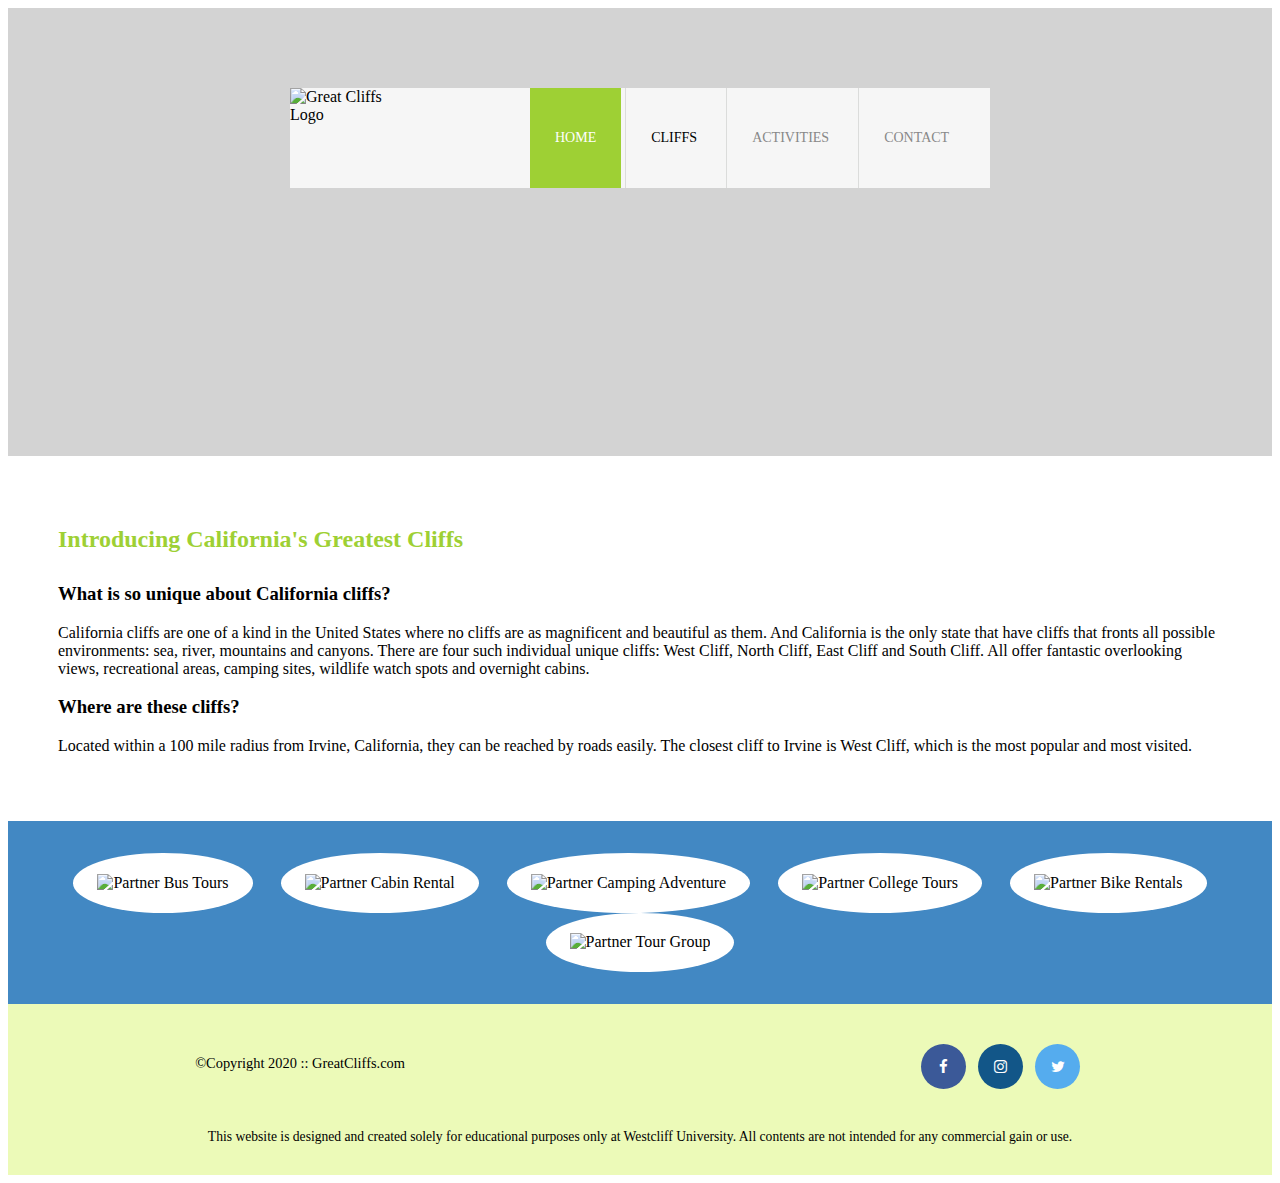
==== index.html @ 30c590d9 "Convent to CSS external method" ====
<!DOCTYPE html>
<html lang="en">
  <head>
    <title>Cliffs Web Page</title>
    <meta charset="UTF-8" />
    <meta http-equiv="X-UA-Compatible" content="IE=edge" />
    <meta name="viewport" content="width=device-width, initial-scale=1.0" />
    <link rel="Stylesheet" href="style.css" />
    <!-- Font Awesome -->
    <link
      rel="stylesheet"
      href="https://cdnjs.cloudflare.com/ajax/libs/font-awesome/4.7.0/css/font-awesome.min.css"
    />
  </head>
  <body id="home">
    <!-- Container to wrap everything -->
    <div id="container">
      <!-- Brand of Website -->
      <header>
        <div class="main-header">
          <div class="logo">
            <img src="images/logo.png" alt="Great Cliffs Logo" />
          </div>
          <!-- Main Navigator-->
          <div class="main-menu">
            <nav>
              <ul>
                <li class="active"><a href="index.html">Home</a></li>
                <li>Cliffs</li>
                <li><a href="activities.html">Activities</a></li>
                <li><a href="contact.html">Contact</a></li>
              </ul>
            </nav>
          </div>
        </div>
      </header>

      <!-- Main contant -->
      <main>
        <h2>Introducing California's Greatest Cliffs</h2>
        <h3>What is so unique about California cliffs?</h3>
        <p>
          California cliffs are one of a kind in the United States where no
          cliffs are as magnificent and beautiful as them. And California is the
          only state that have cliffs that fronts all possible environments:
          sea, river, mountains and canyons. There are four such individual
          unique cliffs: West Cliff, North Cliff, East Cliff and South Cliff.
          All offer fantastic overlooking views, recreational areas, camping
          sites, wildlife watch spots and overnight cabins.
        </p>
        <h3>Where are these cliffs?</h3>
        <p>
          Located within a 100 mile radius from Irvine, California, they can be
          reached by roads easily. The closest cliff to Irvine is West Cliff,
          which is the most popular and most visited.
        </p>
      </main>
      <!-- End main contant -->

      <!-- Image section-->
      <section>
        <ul id="partners">
          <li class="partner">
            <img
              src="images/partners/partner-bustour.png"
              alt="Partner Bus Tours"
            />
          </li>
          <li class="partner">
            <img
              src="images/partners/partner-cabinrental.png"
              alt="Partner Cabin Rental"
            />
          </li>
          <li class="partner">
            <img
              src="images/partners/partner-campingadv.png"
              alt="Partner Camping Adventure"
            />
          </li>
          <li class="partner">
            <img
              src="images/partners/partner-collegetours.png"
              alt="Partner College Tours"
            />
          </li>
          <li class="partner">
            <img
              src="images/partners/partner-rentalbike.png"
              alt="Partner Bike Rentals"
            />
          </li>
          <li class="partner">
            <img
              src="images/partners/partner-tourgroup.png"
              alt="Partner Tour Group"
            />
          </li>
        </ul>
      </section>

      <!-- Footer -->
      <footer>
        <div id="nondisclaimer">
          <div class="copy">&copy;Copyright 2020 :: GreatCliffs.com</div>
          <div class="social">
            <a href="#" class="fa fa-facebook"></a>
            <a href="#" class="fa fa-instagram"></a>
            <a href="#" class="fa fa-twitter"></a>
          </div>
        </div>
        <div id="disclaimer">
          <p>
            This website is designed and created solely for educational purposes
            only at Westcliff University. All contents are not intended for any
            commercial gain or use.
          </p>
        </div>
      </footer>
    </div>
  </body>
</html>
---- style.css ----
header {
  width: 100%;
  min-height: 400px;
  padding-top: 3em;
}
#home header {
  background: no-repeat lightgrey url(images/cliff_ocean.jpg);
  background-size: 1500px;
}
.main-header {
  background-color: rgb(255, 255, 255, 0.8);
  width: 700px;
  margin: 2em auto 0 auto;
  min-height: 100px;
  height: 100px;
}
.main-header .logo img {
  width: 100px;
  height: 100px;
  margin: 0 2em 0 0;
  float: left;
}
/* Navigation */
.main-menu {
  margin-left: 200px;
  font-weight: 400;
}
.main-menu ul li {
  list-style-type: none;
  display: inline-block;
  padding-left: 25px;
  padding-right: 25px;
  border-left: 1px solid rgba(202, 204, 202, 0.6);
  line-height: 100px;
  text-transform: uppercase;
  font-size: 14px;
}
.main-menu ul li a {
  text-decoration: none;
  color: #888;
}
.main-menu ul li a:hover {
  color: #9ed034;
}
.main-menu ul li.active {
  background: #9ed034;
  border: none;
}
.main-menu ul li.active a {
  color: #fff;
}
/* Main */
main {
  padding: 50px 50px;
}
h2 {
  font: Arial, Helvetica, sans-serif;
  color: #9ed034;
  padding-bottom: 10px;
}
/* Partners */
section {
  width: 100%;
  background: #4288c3;
}
section #partners {
  width: 1200px;
  padding: 2em 0 2em 0;
  margin: 0 auto;
  text-align: center;
}
section #partners .partner {
  display: inline-block;
  margin: 0 0.75em;
  padding: 1.3em 1.5em;
  background-color: #fff;
  border-radius: 50%;
}
section #partners .partner img {
  width: 90px;
  height: 90px;
}
footer {
  width: 100%;
  height: 155px;
  padding-bottom: 1em;
  background-color: #ecfab8;
}
footer #nondisclaimer .copy {
  padding: 3.5em 3.5em 3.5em 13em;
  float: left;
  font-size: 0.9em;
}
footer #nondisclaimer .social {
  padding: 2.5em;
  margin-right: 9.25em;
  float: right;
}
footer #disclaimer {
  clear: both;
}
footer #disclaimer p {
  font-size: 0.85em;
  text-align: center;
}
footer #nondisclaimer .social .fa {
  padding: 15px;
  font-size: 15px;
  width: 15px;
  text-align: center;
  text-decoration: none;
  margin: 0 4px;
  border-radius: 50%;
}
footer #nondisclaimer .social .fa:hover {
  opacity: 0.7;
}
footer #nondisclaimer .social .fa-facebook {
  background: #3b5998;
  color: white;
}
footer #nondisclaimer .social .fa-twitter {
  background: #55acee;
  color: white;
}
footer #nondisclaimer .social .fa-instagram {
  background: #125688;
  color: white;
}
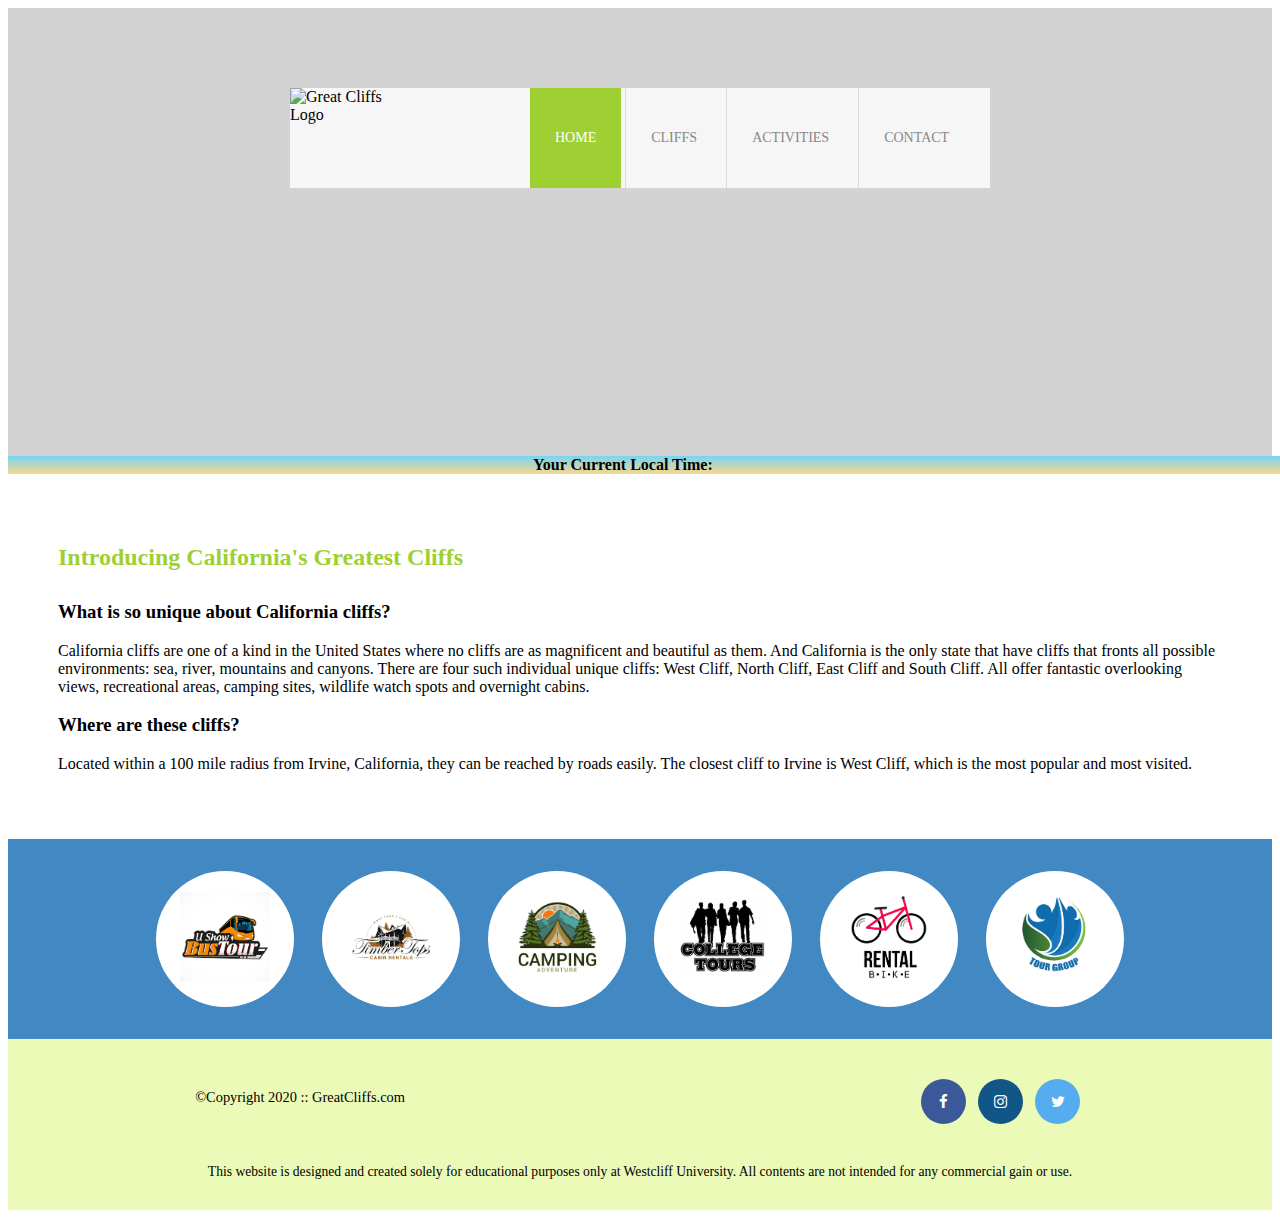
==== commit d01005a4: "partner convert for page index, contact & activities" ====
--- a/index.html
+++ b/index.html
@@ -26,7 +26,7 @@
             <nav>
               <ul>
                 <li class="active"><a href="index.html">Home</a></li>
-                <li>Cliffs</li>
+                <li><a href="cliffs.html">Cliffs</a></li>
                 <li><a href="activities.html">Activities</a></li>
                 <li><a href="contact.html">Contact</a></li>
               </ul>
@@ -34,7 +34,10 @@
           </div>
         </div>
       </header>
-
+      <section id="timeofday">
+        <span>Your Current Local Time: </span>
+        <span id="clock"></span>
+      </section>
       <!-- Main contant -->
       <main>
         <h2>Introducing California's Greatest Cliffs</h2>
@@ -60,7 +63,7 @@
       <!-- Image section-->
       <section>
         <ul id="partners">
-          <li class="partner">
+          <!--<li class="partner">
             <img
               src="images/partners/partner-bustour.png"
               alt="Partner Bus Tours"
@@ -95,7 +98,7 @@
               src="images/partners/partner-tourgroup.png"
               alt="Partner Tour Group"
             />
-          </li>
+          </li>-->
         </ul>
       </section>
 
@@ -118,5 +121,84 @@
         </div>
       </footer>
     </div>
+    <!--JavaScript Codes-->
+    <script>
+      //Create a time data function
+      function currentTime() {
+        //Declare variables
+        var d = new Date();
+        var hr = d.getHours();
+        var min = d.getMinutes();
+        var sec = d.getSeconds();
+        var ampm;
+
+        if (sec < 10) {
+          sec = "0" + sec;
+        }
+        if (min < 10) {
+          min = "0" + min;
+        }
+
+        var utchr = d.getUTCHours();
+        var timeDiff;
+        var adjTimeDiff;
+        var timeZone;
+
+        timeDiff = utchr - hr;
+        if (timeDiff >= 0) {
+          adjTimeDiff = timeDiff;
+        } else {
+          adjTimeDiff = timeDiff + 24;
+        }
+
+        if (adjTimeDiff == 8) {
+          timeZone = "PST";
+        } else if (adjTimeDiff == 6) {
+          timeZone = "CST";
+        } else if (adjTimeDiff == 5) {
+          timeZone = "EST";
+        } else if (adjTimeDiff == 7) {
+          timeZone = "MST";
+        }
+
+        if (hr == 12) {
+          ampm = "PM";
+        } else if (hr > 12) {
+          hr -= 12;
+          ampm = "PM";
+        } else {
+          ampm = "AM";
+        }
+
+        var time = hr + ":" + min + ":" + sec + " " + ampm + " " + timeZone;
+        document.getElementById("clock").innerText = time;
+      }
+      setInterval(currentTime, 1000);
+
+  
+      var photos = [];
+      var fileNames = [];
+      var imageList = [];
+      var image;
+      var openList = "<li class = 'partner'>";
+      var closeList = "</li>";
+
+      //Create a loop to create 6 images starting with index of 0
+      for (var i = 0; i < 6; i++) {
+        fileNames.push("partner-pic" + (i + 1));
+        photos.push(
+          "<img src = 'images/partners/" +
+            fileNames[i] +
+            ".png' alt = 'partner picture " +
+            (i + 1) +
+            "'>"
+        ); //assemble full image elements
+        image = openList + photos[i] + closeList;
+        imageList.push(image);
+      }
+      //Display all six images from the array in the album
+      document.getElementById("partners").innerHTML = imageList.join(" ");
+
+    </script>
   </body>
 </html>
--- a/style.css
+++ b/style.css
@@ -49,10 +49,18 @@
 .main-menu ul li.active a {
   color: #fff;
 }
+#timeofday {
+  color: #3a3a3a, #125688;
+  font: Arial, Helvetica, sans-serif;
+  padding-left: 525px;
+  background: rgb(2,0,36);
+  background: linear-gradient(0deg, rgba(251,215,139,1) 0%, rgba(118,213,245,1) 100%);
+}
 /* Main */
 main {
   padding: 50px 50px;
 }
+h1,
 h2 {
   font: Arial, Helvetica, sans-serif;
   color: #9ed034;
@@ -79,6 +87,7 @@
 section #partners .partner img {
   width: 90px;
   height: 90px;
+  /* footer */
 }
 footer {
   width: 100%;
@@ -127,3 +136,133 @@
   background: #125688;
   color: white;
 }
+/* activities page */
+#activities header {
+  background: no-repeat lightgrey url(images/runfly.jpg);
+  background-size: 1500px;
+}
+table {
+  width: 1000px;
+  margin: 4em auto 0 auto;
+}
+caption {
+  background: #852b1b;
+  height: 40px;
+  color: #fff;
+  font-size: 1.3em;
+  font-weight: bold;
+  padding-top: 1em;
+}
+thead {
+  background: #bde1ff;
+}
+tbody {
+  background: #eeffe6;
+  text-align: center;
+}
+th,
+td {
+  width: 225px;
+  height: 75px;
+  vertical-align: middle;
+  border: solid 1px #852b1b;
+}
+th:first-child {
+  width: 125px;
+  height: 50px;
+  background: #4977d1;
+  color: #fff;
+}
+td:first-child {
+  font-weight: bold;
+  background: #bde1ff;
+}
+/* contact page */
+#contact header {
+  background: no-repeat lightgrey url(images/cliff_rock.jpg);
+  background-size: 1500px;
+}
+.phone,
+.email {
+  padding-bottom: 15px;
+}
+span:first-child {
+  font-weight: bold;
+}
+fieldset {
+  border: solid 3px #9ed034;
+}
+legend {
+  font-size: 2em;
+  color: #4977d1;
+}
+label {
+  font-weight: bold;
+}
+.textbox label {
+  display: block;
+  margin: 15px 0 0 0;
+}
+.radios,
+.selectmenu,
+.commentbox,
+.button,
+.textbox {
+  margin: 20px;
+}
+.selectmenu select {
+  width: 200px;
+  text-align: center;
+}
+input {
+  width: 500px;
+}
+textarea {
+  display: block;
+  height: 200px;
+  width: 500px;
+}
+input[type="radio"] {
+/* attribute selector */
+  width: 25px;
+}
+input[type="submit"] {
+  margin: 10px 0 10px 370px;
+  width: 130px;
+  height: 50px;
+  background-color: #4977d1;
+  font-size: 1.1em;
+  font-weight: bold;
+  color: #fff;
+}
+.contactinfo {
+  padding-top: 10px;
+  padding-bottom: 5px;
+}
+/* Cliffs page */
+#cliffs header {
+  background: no-repeat lightgrey url(images/forest_cliff.jpg);
+  background-size: 1500px;
+}
+#cliffs main{
+    margin: 10px 50px;
+}
+.westcliffs, .northcliifs, .eastcliifs, .southcliifs{
+    width: 400px;
+    background-color: rgb(131, 12, 12);
+    color:#fff;
+    text-align: center;
+    margin: 40px 40px 50px 0px;
+    font-size: 15px;
+    font-weight: bold;
+    height: 35px;
+    padding-top: 15px;
+    display: inline-block;
+}
+.westcliffs, .eastcliifs {
+    margin-left: 160px;
+}
+.westcliffs img, .northcliifs img, .eastcliifs img, .southcliifs img{
+    width: 400px;
+    padding-top: 10px;
+}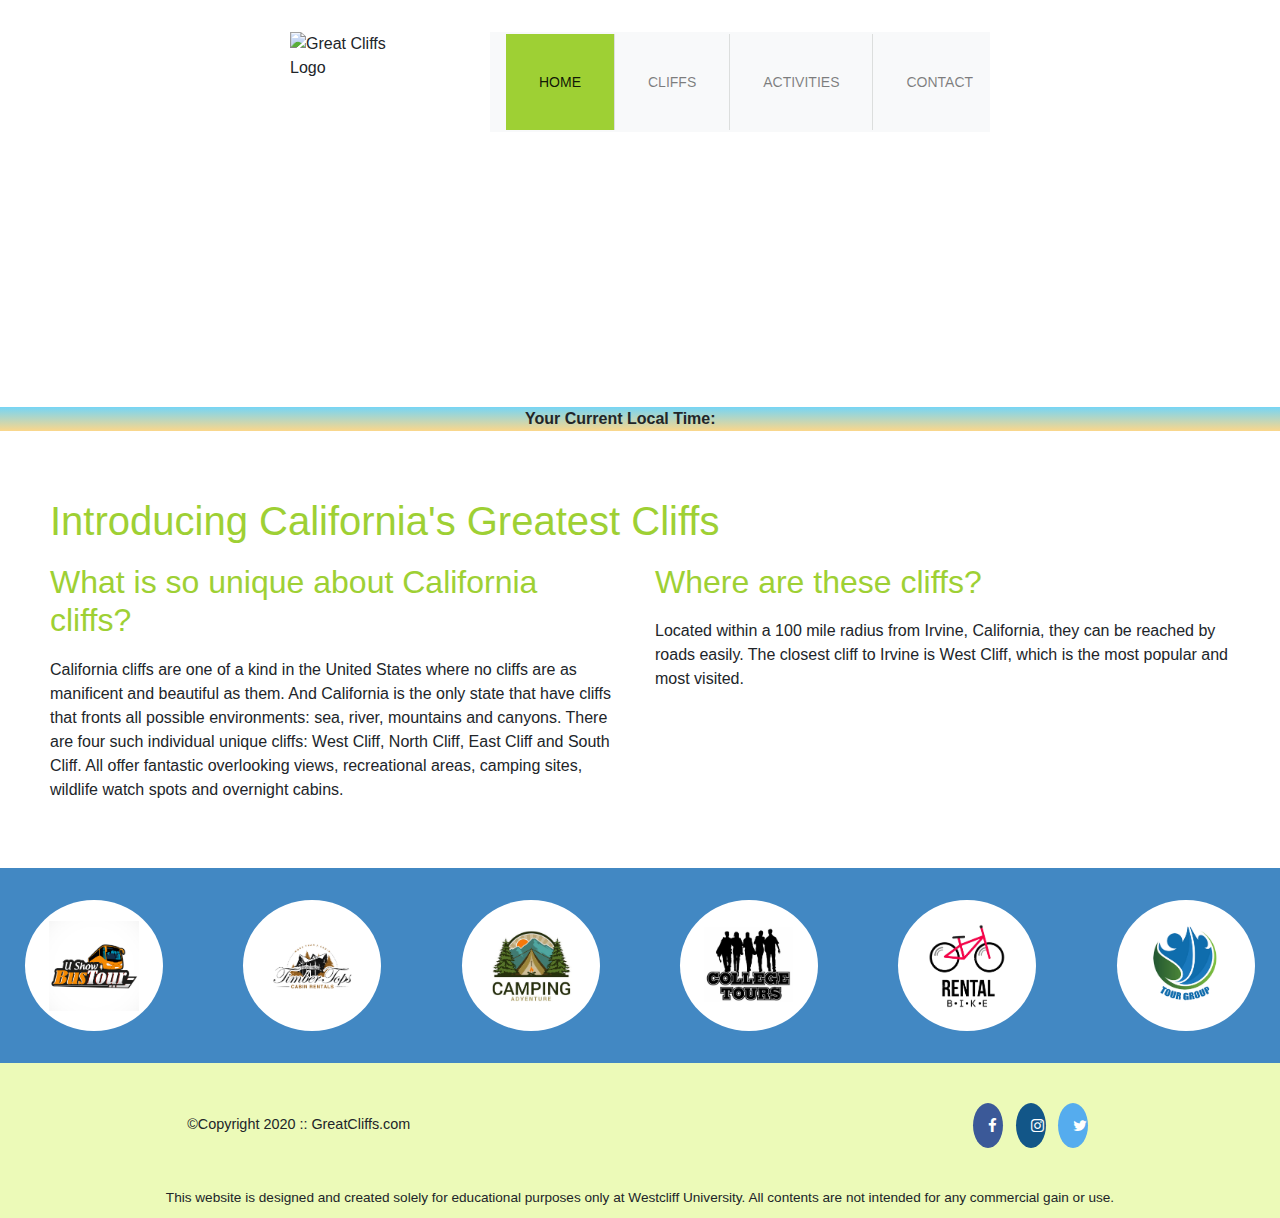
==== commit eb031515: "bootstrap for 3 pages" ====
--- a/index.html
+++ b/index.html
@@ -4,8 +4,17 @@
     <title>Cliffs Web Page</title>
     <meta charset="UTF-8" />
     <meta http-equiv="X-UA-Compatible" content="IE=edge" />
-    <meta name="viewport" content="width=device-width, initial-scale=1.0" />
+   <meta name = "viewport" content = "width = device-width, initial-scale = 1, shrink-to-fit = no">
     <link rel="Stylesheet" href="style.css" />
+ <!-- Bootstrap CSS -->
+    <link
+      href="https://cdn.jsdelivr.net/npm/bootstrap@5.0.0-beta1/dist/css/bootstrap.min.css"
+      rel="stylesheet"
+      integrity="sha384-giJF6kkoqNQ00vy+HMDP7azOuL0xtbfIcaT9wjKHr8RbDVddVHyTfAAsrekwKmP1"
+      crossorigin="anonymous"
+    />
+    <!-- Bootstrap CSS -->
+      <link rel="stylesheet" href="https://maxcdn.bootstrapcdn.com/bootstrap/4.5.2/css/bootstrap.min.css">
     <!-- Font Awesome -->
     <link
       rel="stylesheet"
@@ -16,54 +25,91 @@
     <!-- Container to wrap everything -->
     <div id="container">
       <!-- Brand of Website -->
-      <header>
-        <div class="main-header">
+            <div class="main-header">
           <div class="logo">
             <img src="images/logo.png" alt="Great Cliffs Logo" />
           </div>
           <!-- Main Navigator-->
-          <div class="main-menu">
-            <nav>
-              <ul>
-                <li class="active"><a href="index.html">Home</a></li>
-                <li><a href="cliffs.html">Cliffs</a></li>
-                <li><a href="activities.html">Activities</a></li>
-                <li><a href="contact.html">Contact</a></li>
+           <nav
+            class="navbar navbar-expand-lg bg-light navbar-light main-menu sticky-top"
+          >
+            <button
+              class="navbar-toggler"
+              type="button"
+              data-toggle="collapse"
+              data-target="#navbarContent"
+              aria-controls="navbarContent"
+              aria-expanded="false"
+              aria-label="Toggle navigation"
+            >
+              <span class="navbar-toggler-icon"></span>
+            </button>
+            <div class="collapse navbar-collapse" id="navbarContent">
+              <ul class="navbar-nav">
+                <li class="nav-item active">
+                  <a class="nav-link" href="index.html">Home</a>
+                </li>
+                <li class="nav-item">
+                  <a class="nav-link" href="cliffs.html">Cliffs</a>
+                </li>
+                <li class="nav-item">
+                  <a class="nav-link" href="activities.html">Activities</a>
+                </li>
+                <li class="nav-item">
+                  <a class="nav-link" href="contact.html">Contact</a>
+                </li>
               </ul>
-            </nav>
-          </div>
-        </div>
+            </div>
+          </nav>
+        </div>
+
+        <header>
+  
       </header>
+
       <section id="timeofday">
         <span>Your Current Local Time: </span>
         <span id="clock"></span>
       </section>
       <!-- Main contant -->
       <main>
-        <h2>Introducing California's Greatest Cliffs</h2>
-        <h3>What is so unique about California cliffs?</h3>
+        <div class="pt-3">
+        <h1>Introducing California's Greatest Cliffs</h1>
+        <div class="row">
+          <div class="col-md-6">
+            <div class="text">
+            <h2>What is so unique about California cliffs?</h2>
+            <p>
+              California cliffs are one of a kind in the United States where
+              no cliffs are as manificent and beautiful as them. And
+              California is the only state that have cliffs that fronts all
+              possible environments: sea, river, mountains and canyons. There
+              are four such individual unique cliffs: West Cliff, North Cliff,
+              East Cliff and South Cliff. All offer fantastic overlooking
+              views, recreational areas, camping sites, wildlife watch spots
+              and overnight cabins.
+            </p>
+          </div></div>
+      
+ 
+      <div class="col-md-6"> 
+        <div class="text">
+        <h2>Where are these cliffs?</h2>
         <p>
-          California cliffs are one of a kind in the United States where no
-          cliffs are as magnificent and beautiful as them. And California is the
-          only state that have cliffs that fronts all possible environments:
-          sea, river, mountains and canyons. There are four such individual
-          unique cliffs: West Cliff, North Cliff, East Cliff and South Cliff.
-          All offer fantastic overlooking views, recreational areas, camping
-          sites, wildlife watch spots and overnight cabins.
+          Located within a 100 mile radius from Irvine, California, they
+          can be reached by roads easily. The closest cliff to Irvine is
+          West Cliff, which is the most popular and most visited.
         </p>
-        <h3>Where are these cliffs?</h3>
-        <p>
-          Located within a 100 mile radius from Irvine, California, they can be
-          reached by roads easily. The closest cliff to Irvine is West Cliff,
-          which is the most popular and most visited.
-        </p>
-      </main>
+      </div></div>
+      </div>
+        </div>
+    </main>
       <!-- End main contant -->
 
       <!-- Image section-->
       <section>
-        <ul id="partners">
-          <!--<li class="partner">
+         <!--<ul id="partners">
+         <li class="partner">
             <img
               src="images/partners/partner-bustour.png"
               alt="Partner Bus Tours"
@@ -98,8 +144,63 @@
               src="images/partners/partner-tourgroup.png"
               alt="Partner Tour Group"
             />
-          </li>-->
-        </ul>
+          </li>
+        </ul>-->
+ 
+        <div id="partners">
+          <div class="row">
+          <div class="col-sm-6 col-md-4 col-lg-2">
+            <div class="partner">
+              <img
+                src="images/partners/partner-pic1.png"
+                alt="Partner Bus Tours"
+              />
+            </div>
+          </div>
+          <div class="col-sm-6 col-md-4 col-lg-2">
+            <div class="partner">
+              <img
+                src="images/partners/partner-pic2.png"
+                alt="Partner Cabin Rental"
+              />
+            </div>
+          </div>
+          <div class="col-sm-6 col-md-4 col-lg-2">
+            <div class="partner">
+              <img
+                src="images/partners/partner-pic3.png"
+                alt="Partner Camping Adventure"
+              />
+            </div>
+          </div>
+          <div class="col-sm-6 col-md-4 col-lg-2">
+            <div class="partner">
+              <img
+                src="images/partners/partner-pic4.png"
+                alt="Partner College Tours"
+              />
+            </div>
+          </div>
+          <div class="col-sm-6 col-md-4 col-lg-2">
+            <div class="partner">
+              <img
+                src="images/partners/partner-pic5.png"
+                alt="Partner Bike Rentals"
+              />
+            </div>
+          </div>
+          <div class="col-sm-6 col-md-4 col-lg-2">
+            <div class="partner">
+              <img
+                src="images/partners/partner-pic6.png"
+                alt="Partner Tour Group"
+              />
+            </div>
+          </div>
+          </div>
+        </div>
+
+
       </section>
 
       <!-- Footer -->
@@ -121,84 +222,13 @@
         </div>
       </footer>
     </div>
-    <!--JavaScript Codes-->
-    <script>
-      //Create a time data function
-      function currentTime() {
-        //Declare variables
-        var d = new Date();
-        var hr = d.getHours();
-        var min = d.getMinutes();
-        var sec = d.getSeconds();
-        var ampm;
-
-        if (sec < 10) {
-          sec = "0" + sec;
-        }
-        if (min < 10) {
-          min = "0" + min;
-        }
-
-        var utchr = d.getUTCHours();
-        var timeDiff;
-        var adjTimeDiff;
-        var timeZone;
-
-        timeDiff = utchr - hr;
-        if (timeDiff >= 0) {
-          adjTimeDiff = timeDiff;
-        } else {
-          adjTimeDiff = timeDiff + 24;
-        }
-
-        if (adjTimeDiff == 8) {
-          timeZone = "PST";
-        } else if (adjTimeDiff == 6) {
-          timeZone = "CST";
-        } else if (adjTimeDiff == 5) {
-          timeZone = "EST";
-        } else if (adjTimeDiff == 7) {
-          timeZone = "MST";
-        }
-
-        if (hr == 12) {
-          ampm = "PM";
-        } else if (hr > 12) {
-          hr -= 12;
-          ampm = "PM";
-        } else {
-          ampm = "AM";
-        }
-
-        var time = hr + ":" + min + ":" + sec + " " + ampm + " " + timeZone;
-        document.getElementById("clock").innerText = time;
-      }
-      setInterval(currentTime, 1000);
-
-  
-      var photos = [];
-      var fileNames = [];
-      var imageList = [];
-      var image;
-      var openList = "<li class = 'partner'>";
-      var closeList = "</li>";
-
-      //Create a loop to create 6 images starting with index of 0
-      for (var i = 0; i < 6; i++) {
-        fileNames.push("partner-pic" + (i + 1));
-        photos.push(
-          "<img src = 'images/partners/" +
-            fileNames[i] +
-            ".png' alt = 'partner picture " +
-            (i + 1) +
-            "'>"
-        ); //assemble full image elements
-        image = openList + photos[i] + closeList;
-        imageList.push(image);
-      }
-      //Display all six images from the array in the album
-      document.getElementById("partners").innerHTML = imageList.join(" ");
-
-    </script>
+    <!-- Digital Clock-->
+    <script src="js/digclock.js"></script>
+    <!-- Partners 
+    <script src="js/site_scripts.js"></script>-->
+    <!-- Bootstrap Popper -->
+    <script src="https://ajax.googleapis.com/ajax/libs/jquery/3.5.1/jquery.min.js"></script>
+    <script src="https://cdnjs.cloudflare.com/ajax/libs/popper.js/1.16.0/umd/popper.min.js"></script>
+    <script src="https://maxcdn.bootstrapcdn.com/bootstrap/4.5.2/js/bootstrap.min.js"></script>
   </body>
 </html>
--- a/style.css
+++ b/style.css
@@ -1,11 +1,11 @@
 header {
   width: 100%;
-  min-height: 400px;
+  min-height: 275px;
   padding-top: 3em;
 }
-#home header {
-  background: no-repeat lightgrey url(images/cliff_ocean.jpg);
-  background-size: 1500px;
+#home {
+  background: no-repeat white url(images/cliff_ocean.jpg);
+  background-size: 100% 400px;
 }
 .main-header {
   background-color: rgb(255, 255, 255, 0.8);
@@ -21,6 +21,13 @@
   float: left;
 }
 /* Navigation */
+.navbar {
+    margin-left: 225px;
+    font-weight: 400;  
+    height: 100px;
+   color: rgb(255, 255, 255);
+     background-color: rgba(38, 41, 61, 0.7);
+}
 .main-menu {
   margin-left: 200px;
   font-weight: 400;
@@ -31,13 +38,13 @@
   padding-left: 25px;
   padding-right: 25px;
   border-left: 1px solid rgba(202, 204, 202, 0.6);
-  line-height: 100px;
+  line-height: 80px;
   text-transform: uppercase;
   font-size: 14px;
 }
 .main-menu ul li a {
-  text-decoration: none;
-  color: #888;
+    text-decoration: none;
+    color: black;
 }
 .main-menu ul li a:hover {
   color: #9ed034;
@@ -59,6 +66,7 @@
 /* Main */
 main {
   padding: 50px 50px;
+
 }
 h1,
 h2 {
@@ -68,11 +76,11 @@
 }
 /* Partners */
 section {
-  width: 100%;
+  /*width: 100%;*/
   background: #4288c3;
 }
 section #partners {
-  width: 1200px;
+  /*width: 1200px;*/
   padding: 2em 0 2em 0;
   margin: 0 auto;
   text-align: center;
@@ -137,9 +145,11 @@
   color: white;
 }
 /* activities page */
-#activities header {
-  background: no-repeat lightgrey url(images/runfly.jpg);
-  background-size: 1500px;
+#activities{
+  /*background: no-repeat lightgrey url(images/runfly.jpg);
+  background-size: 1500px;*/
+    background: no-repeat white url(images/runfly.jpg);
+  background-size: 100% 400px;
 }
 table {
   width: 1000px;
@@ -177,10 +187,39 @@
   font-weight: bold;
   background: #bde1ff;
 }
+.tdhighlight {
+  background: #628a0c;
+  color: white;
+}
+#activities main #displaySelected {
+  visibility:hidden;
+  margin:0 auto;
+  width:600px;
+  border:2px solid #9ed034;
+  padding:0.75em;
+}
+#activities main #displaySelected #result, #activities main #displaySelected #sendinfo {
+  display:inline-block;
+  margin:0;
+}
+#activities main #result {
+  min-height:50px;
+  width:300px;
+  padding:0;
+}
+#activities main #result h4 {
+  margin-bottom:1em;
+  font-size:1.15em;
+}
+#activities main #displaySelected #sendinfo input[type="email"] {
+  width:200px;
+}
 /* contact page */
-#contact header {
-  background: no-repeat lightgrey url(images/cliff_rock.jpg);
-  background-size: 1500px;
+#contact {
+  /*background: no-repeat lightgrey url(images/cliff_rock.jpg);
+  background-size: 1500px;*/
+  background: no-repeat white url(images/cliff_rock.jpg);
+  background-size: 100% 400px;
 }
 .phone,
 .email {
@@ -227,10 +266,10 @@
   width: 25px;
 }
 input[type="submit"] {
-  margin: 10px 0 10px 370px;
+  margin-left: 370px;
   width: 130px;
   height: 50px;
-  background-color: #4977d1;
+  /*background-color: #4977d1;*/
   font-size: 1.1em;
   font-weight: bold;
   color: #fff;
@@ -239,24 +278,38 @@
   padding-top: 10px;
   padding-bottom: 5px;
 }
+#field {
+  margin-left: 230px;
+  width: 200px;
+  font-size: 20px;
+  background-color:khaki;
+}
+#codes{
+  font-size: 20px;
+  background-color:dodgerblue;
+  display: inline-block;
+}
 /* Cliffs page */
-#cliffs header {
-  background: no-repeat lightgrey url(images/forest_cliff.jpg);
-  background-size: 1500px;
+#cliffs {
+ /* background: no-repeat #d3d3d3 url(images/forest_cliff.jpg);
+  background-size: 1500px;*/
+  background: no-repeat white url(images/forest_cliff.jpg);
+  background-size: 100% 400px;
 }
 #cliffs main{
-    margin: 10px 50px;
+    margin: 0 50px;
+    padding-bottom: 200px;
 }
 .westcliffs, .northcliifs, .eastcliifs, .southcliifs{
     width: 400px;
     background-color: rgb(131, 12, 12);
     color:#fff;
     text-align: center;
-    margin: 40px 40px 50px 0px;
+    margin: 100px 40px 40px 5px;
     font-size: 15px;
     font-weight: bold;
     height: 35px;
-    padding-top: 15px;
+    padding-top: 10px;
     display: inline-block;
 }
 .westcliffs, .eastcliifs {
@@ -264,5 +317,48 @@
 }
 .westcliffs img, .northcliifs img, .eastcliifs img, .southcliifs img{
     width: 400px;
-    padding-top: 10px;
-}+    /*padding-top: 0;*/
+}
+@media (max-width: 768px) {
+    footer #nondisclaimer .copy {
+        padding: 3.5em 0em 3.5em 0em;
+        text-align: center;
+        float: none;
+        font-size: 0.9em;
+      }
+      footer #nondisclaimer .social {
+        padding: 2.5em 0;
+        margin: 0;
+        text-align: center;
+        float: none;
+      }
+}
+
+@media (max-width: 992px) {
+    .logo img {
+        position: relative;
+        bottom: 8px;
+    }
+    .main-menu {
+        width: 200px;
+        background-color:rgb(255, 255, 255);
+        position: relative;
+        right: 1.7em;
+        margin-right: 0;
+      }
+      .main-menu ul li {
+        border-bottom: 1px solid rgba(202, 204, 202, 0.6);
+      }
+      li.nav-item{
+        background-color: rgb(255, 255, 255);
+      }
+      main {
+        padding: 3em 1em 3em 1em;
+        margin: 0;
+      }
+      #home .main-col-content {
+        padding: 25px;
+        min-height: 450px;
+        margin-top: 1em;
+      }
+} 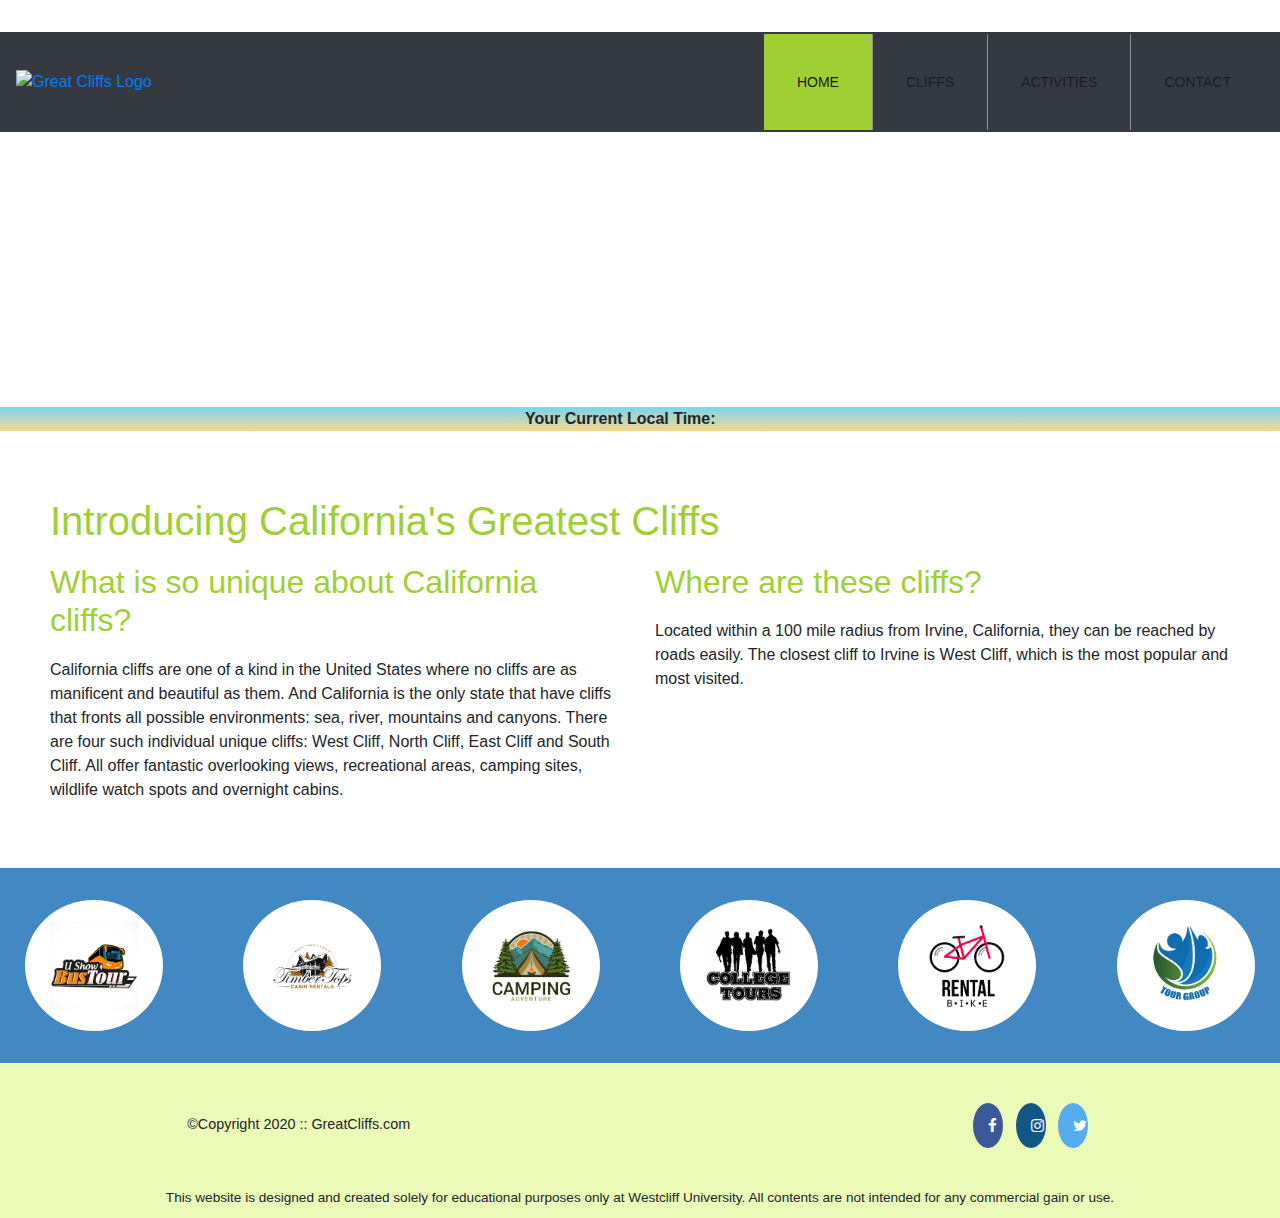
==== commit cfca0bc3: "sticky top for all pages" ====
--- a/index.html
+++ b/index.html
@@ -23,16 +23,18 @@
   </head>
   <body id="home">
     <!-- Container to wrap everything -->
-    <div id="container">
+    <div id="container-fluid">
       <!-- Brand of Website -->
-            <div class="main-header">
-          <div class="logo">
+        <!-- Brand of Website -->
+        <div class="main-header sticky-top">
+          <nav
+            class="navbar navbar-expand-lg bg-dark navbar-light main-menu"
+          >
+          <a class="logo narbar-brand">
             <img src="images/logo.png" alt="Great Cliffs Logo" />
-          </div>
+          </a>
           <!-- Main Navigator-->
-           <nav
-            class="navbar navbar-expand-lg bg-light navbar-light main-menu sticky-top"
-          >
+           
             <button
               class="navbar-toggler"
               type="button"
@@ -45,7 +47,7 @@
               <span class="navbar-toggler-icon"></span>
             </button>
             <div class="collapse navbar-collapse" id="navbarContent">
-              <ul class="navbar-nav">
+              <ul class="navbar-nav ml-auto">
                 <li class="nav-item active">
                   <a class="nav-link" href="index.html">Home</a>
                 </li>
@@ -61,8 +63,7 @@
               </ul>
             </div>
           </nav>
-        </div>
-
+        </div>  
         <header>
   
       </header>
--- a/style.css
+++ b/style.css
@@ -9,7 +9,7 @@
 }
 .main-header {
   background-color: rgb(255, 255, 255, 0.8);
-  width: 700px;
+  /* width: 700px; */
   margin: 2em auto 0 auto;
   min-height: 100px;
   height: 100px;
@@ -18,18 +18,19 @@
   width: 100px;
   height: 100px;
   margin: 0 2em 0 0;
-  float: left;
+  /* float: left; */
 }
 /* Navigation */
 .navbar {
-    margin-left: 225px;
+    /*margin-left: 225px;*/
     font-weight: 400;  
     height: 100px;
    color: rgb(255, 255, 255);
-     background-color: rgba(38, 41, 61, 0.7);
+     /* background-color: rgba(38, 41, 61, 0.7); */
+     
 }
 .main-menu {
-  margin-left: 200px;
+  /* margin-left: 200px; */
   font-weight: 400;
 }
 .main-menu ul li {
@@ -146,8 +147,6 @@
 }
 /* activities page */
 #activities{
-  /*background: no-repeat lightgrey url(images/runfly.jpg);
-  background-size: 1500px;*/
     background: no-repeat white url(images/runfly.jpg);
   background-size: 100% 400px;
 }
@@ -265,7 +264,7 @@
 /* attribute selector */
   width: 25px;
 }
-input[type="submit"] {
+.btn{
   margin-left: 370px;
   width: 130px;
   height: 50px;
@@ -339,13 +338,6 @@
         position: relative;
         bottom: 8px;
     }
-    .main-menu {
-        width: 200px;
-        background-color:rgb(255, 255, 255);
-        position: relative;
-        right: 1.7em;
-        margin-right: 0;
-      }
       .main-menu ul li {
         border-bottom: 1px solid rgba(202, 204, 202, 0.6);
       }
